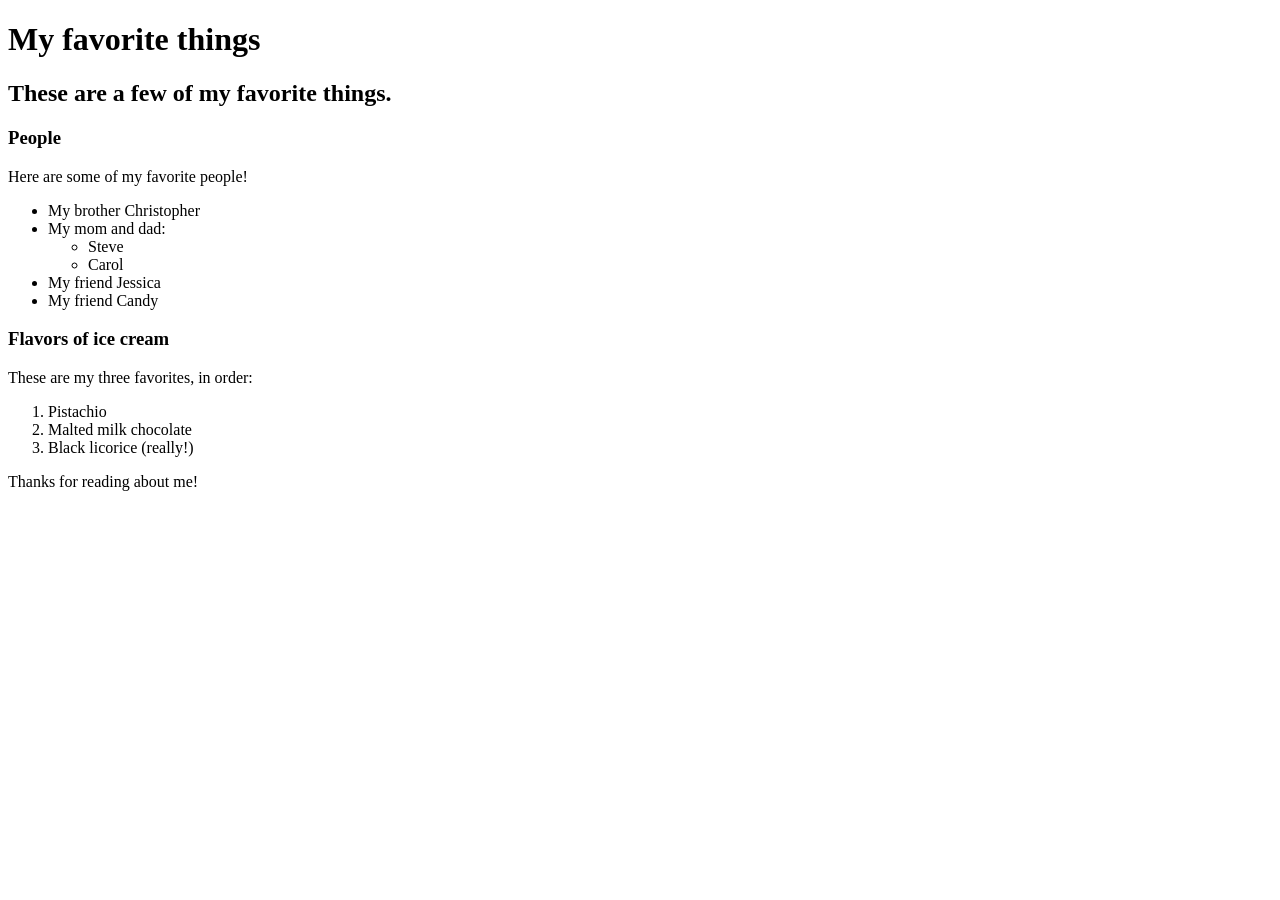
==== favorite-things.html @ 4fae4c99 "link both htmls" ====
<!DOCTYPE html>
<html lang="en-US">
<head>
  <title>Michael's favorite things</title>
</head>
<body>
  <h1>My favorite things</h1>
  <h2>These are a few of my favorite things.</h2>

  <h3>People</h3>
  <p>Here are some of my favorite people!</p>
  <ul>
    <li>My brother Christopher</li>
    <li>My mom and dad:
      <ul>
        <li>Steve</li>
        <li>Carol</li>
      </ul>
    </li>
    <li>My friend Jessica</li>
    <li>My friend Candy</li>
  </ul>

  <h3>Flavors of ice cream</h3>
  <p>These are my three favorites, in order:</p>
  <ol>
    <li>Pistachio</li>
    <li>Malted milk chocolate</li>
    <li>Black licorice (really!)</li>
  </ol>

  <p>Thanks for reading about me!</p>
</body>
</html>
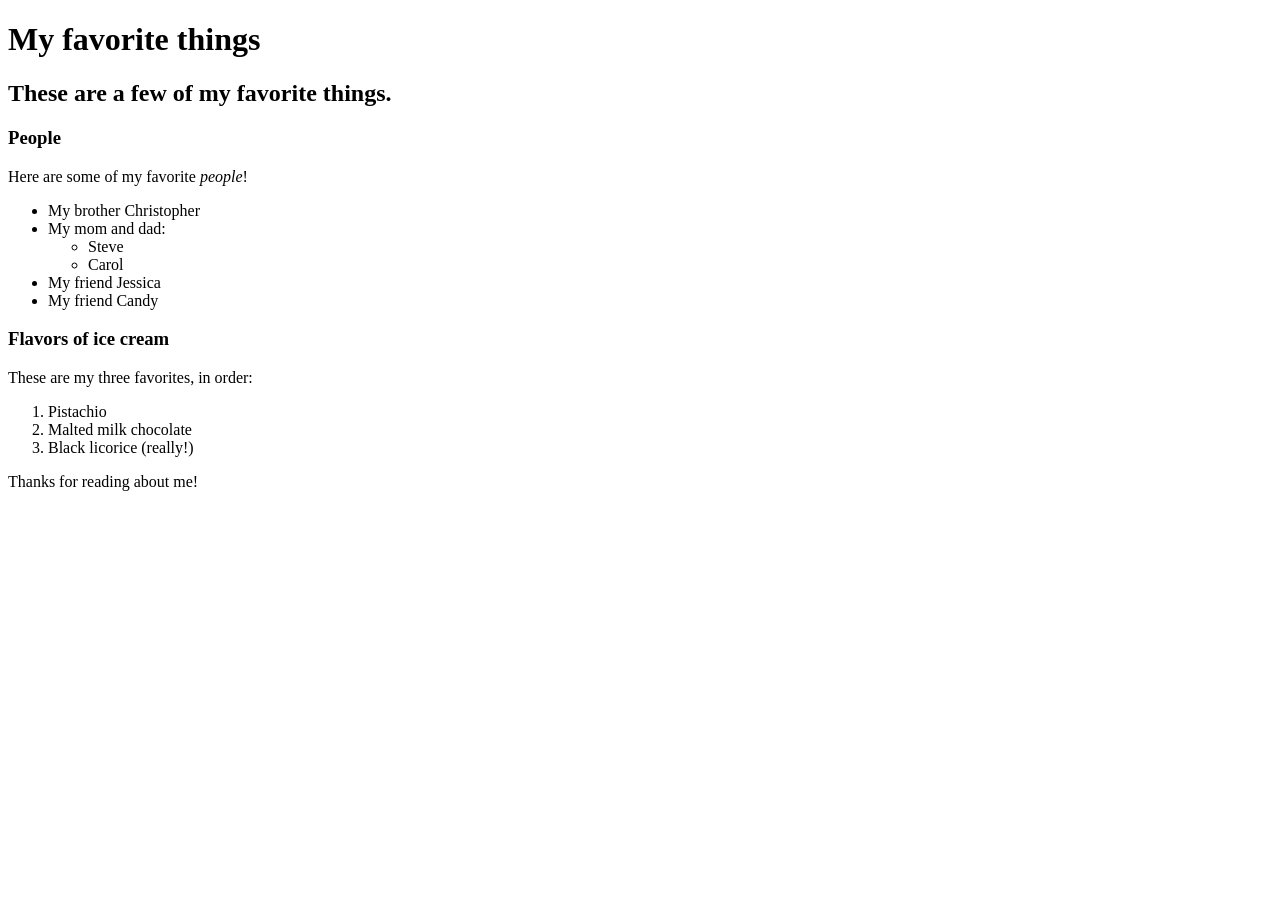
==== commit da23cb9d: "Add RUBY" ====
--- a/favorite-things.html
+++ b/favorite-things.html
@@ -8,7 +8,7 @@
   <h2>These are a few of my favorite things.</h2>
 
   <h3>People</h3>
-  <p>Here are some of my favorite people!</p>
+  <p>Here are some of my favorite <em>people</em>!</p>
   <ul>
     <li>My brother Christopher</li>
     <li>My mom and dad:
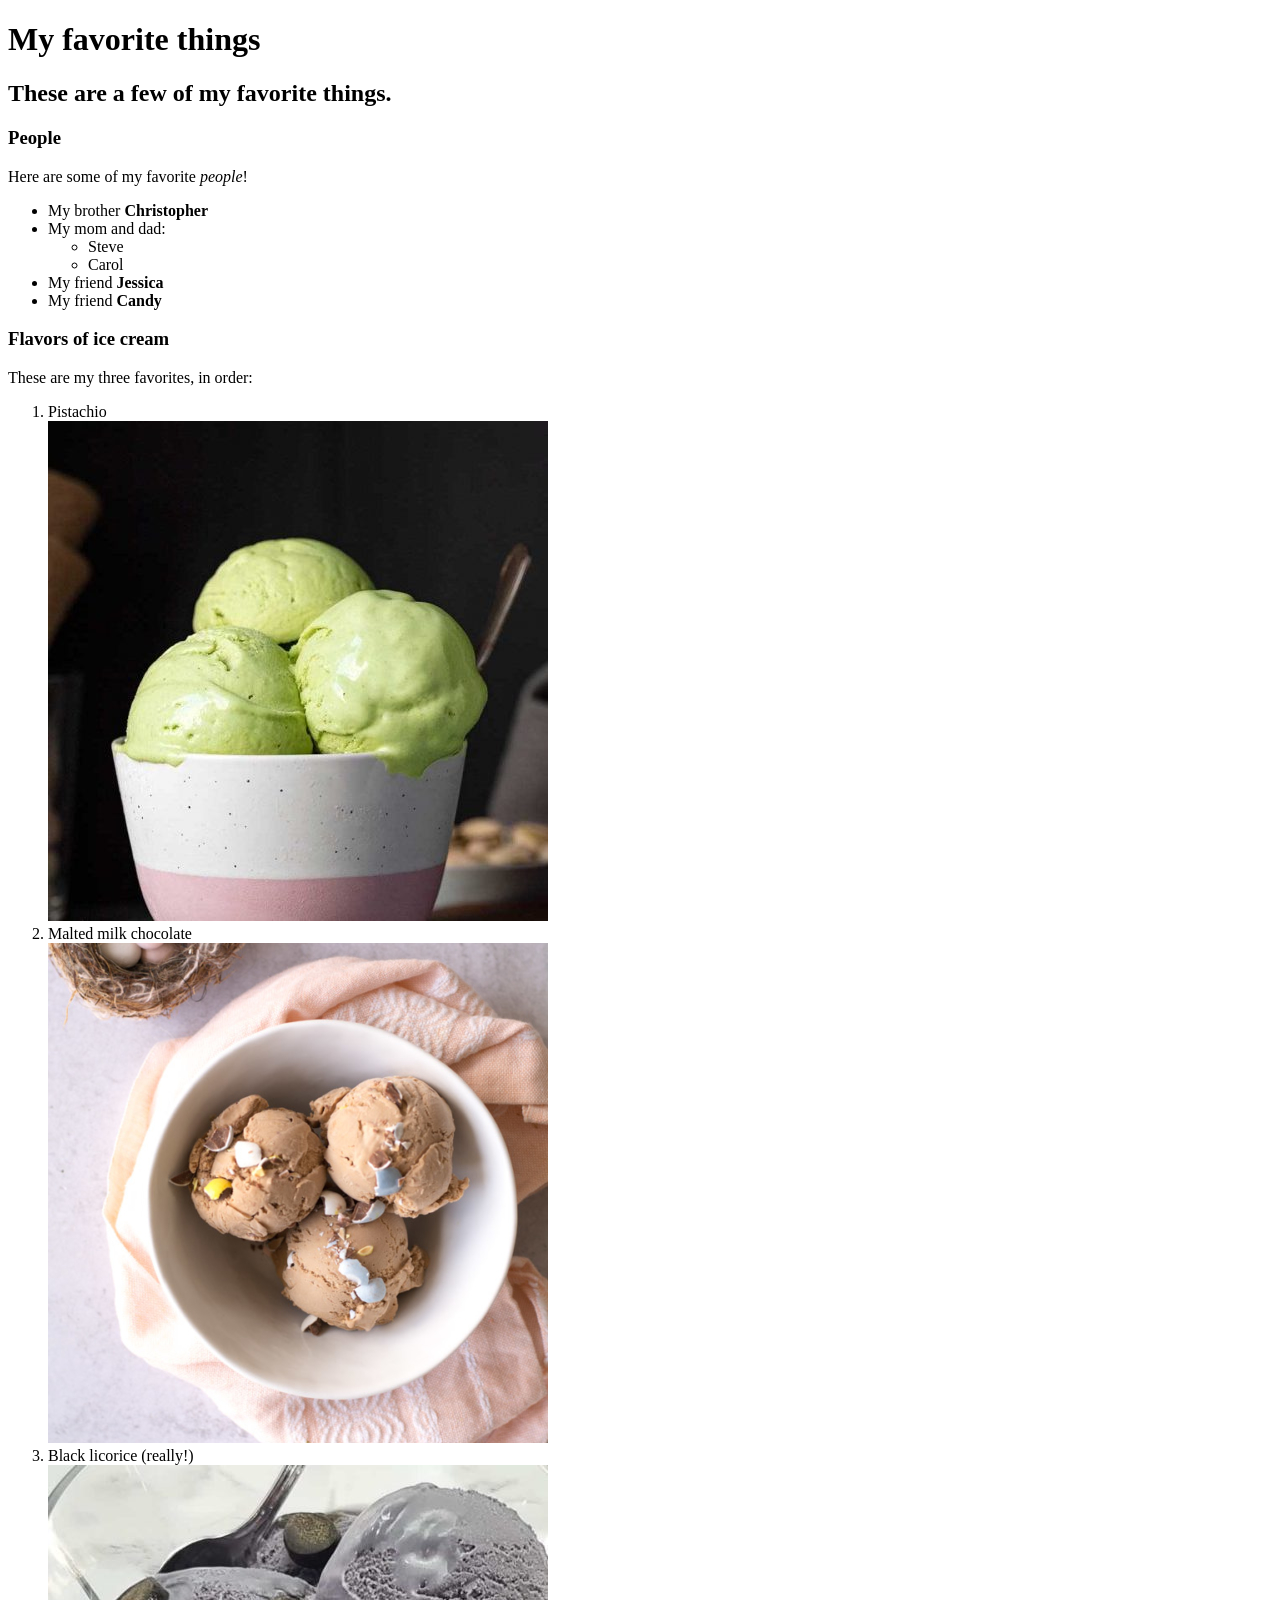
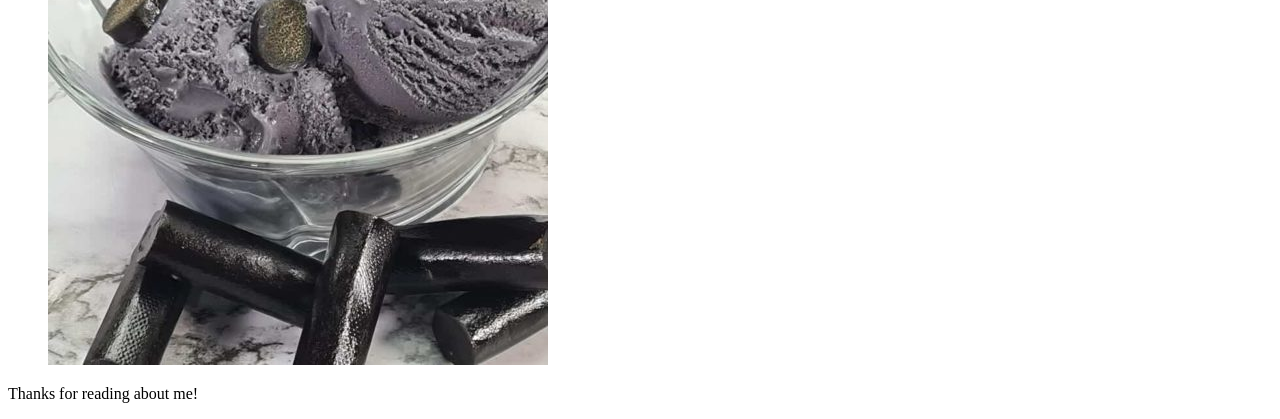
==== commit 133b8734: "Add README Co-authored-by Anahi Ruiz <anahi.sulikey@gmail.com>" ====
--- a/favorite-things.html
+++ b/favorite-things.html
@@ -10,24 +10,28 @@
   <h3>People</h3>
   <p>Here are some of my favorite <em>people</em>!</p>
   <ul>
-    <li>My brother Christopher</li>
+    <li>My brother <strong>Christopher</strong></li>
     <li>My mom and dad:
       <ul>
         <li>Steve</li>
         <li>Carol</li>
       </ul>
     </li>
-    <li>My friend Jessica</li>
-    <li>My friend Candy</li>
+    <li>My friend <strong>Jessica</strong></li>
+    <li>My friend <strong>Candy</strong></li>
   </ul>
 
   <h3>Flavors of ice cream</h3>
   <p>These are my three favorites, in order:</p>
   <ol>
     <li>Pistachio</li>
+    <img src="pis.jpeg" alt="A photo of pistachio ice cream.">
     <li>Malted milk chocolate</li>
+    <img src="milk.jpeg" alt="A photo of malted milk chocolate.">
     <li>Black licorice (really!)</li>
-  </ol>
+    <img src="black.jpeg" alt="A photo of black licorice ice cream.">
+  </ol> 
+  
 
   <p>Thanks for reading about me!</p>
 </body>
